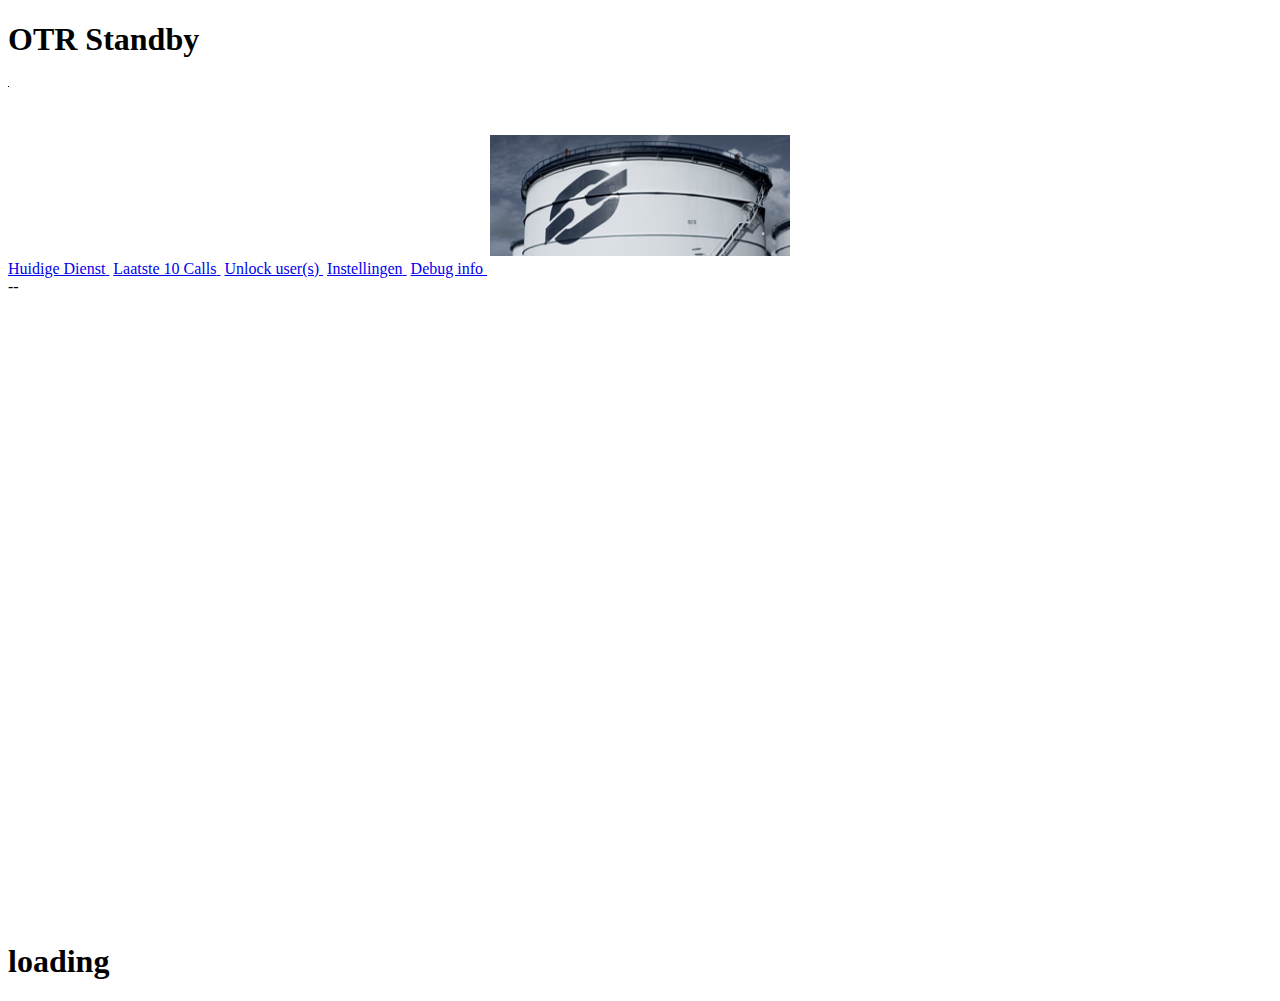
==== index.html @ 099d0af6 "fix phonegap attempt 2" ====
<!DOCTYPE HTML>
<HEAD>
<title>Mobile Standby</title>
<meta charset="UTF-8" />
<META HTTP-EQUIV="Pragma" CONTENT="no-cache"/>
<meta name="viewport" content="width=device-width, initial-scale=1, minimum-scale=1, maximum-scale=1"/>
<meta name="apple-mobile-web-app-capable" content="yes"/>
<meta name="apple-mobile-web-app-status-bar-style" content="black" />
<link rel="stylesheet"  href="jquery.mobile.min.css"/>
<script src="phonegap.js"></script>
<script type="text/javascript" src="js/sjcl.js"></script>
<script src="js/settings.js" type="text/javascript"></script>
<script src="js/jquery-1.9.1.min.js" type="text/javascript"></script>
<script src="js/jquery.mobile-1.3.1.min.js" type="text/javascript"></script>
<script type="text/javascript" src="js/shake.js"></script>
<style>
.logo_image {
  text-align: center;
  margin-left:0 auto;
  margin-right:0 auto;
}
</style>
<script type="text/javascript">
var sw,sh;
var netstate = '';

$(document).ready(function() 
{
	sw = $(this).width();
	sh = $(this).height();
	Validate(Validated);
});
function Validated(xml) {
	var res = $(xml).find("string").text();
	if (res=='True') {
		generic_ajax('standby.asmx/GetCurrentStandbyNow',null,gotCurrentStandby);
		$('#footer').html(getStatusInfo());
		window.addEventListener('shake', shakeEventDidOccur, false);
	}
	else {
		$('#menu').hide();
		Redirect(0);
	}

}
function shakeEventDidOccur () 
{
	generic_ajax('standby.asmx/GetCurrentStandbyNow',null,gotCurrentStandby);
	$('#footer').html(getStatusInfo());
	checkConnection();
}
function gotCurrentStandby(xml) {
	var found_objects = $(xml).find("Duty");
	found_objects.each(function() 
	{
		current_year = $(this).find('CurrentYear').text();
		current_week = $(this).find('CurrentWeek').text();
		var b = $(this).find('BossName').text();
		var r = $(this).find('ReplaceName').text();
		if (r!='') 
			b = r + ' vervangt ' +b;
		var spac = ' - ';	
		if ( sw < 400 ) {
			
			spac = '<br>';	
		}
		$('#header2').html('OTR Standby '  + spac +  b + spac + current_year + ' week '  + current_week  );
		doLayout();
	});
}
function load(url) {
	location = url;
}
function doLayout() {
	$('#spacer').height( $('#header2').height()-15 );
}
</script>
</HEAD>
<body>
<div  data-theme="a" data-role="header" data-position="fixed" data-tap-toggle="false">
	<div>
		<h1 id="topbar" class='ui-title' data-theme="a" role='heading' aria-level='1'><div id="header2">OTR Standby</div>
		<img id="netstatus" src="gap/net/inv.gif" class="ui-btn-right" >
		</h1>
	</div>
</div>
<div id="menu" data-role="content" data-theme="b">
	<div id="spacer">&nbsp;</div>
	<div class="logo_image"><img class="logo_image" width="300px" src="images/tank.png"  alt="Image Header" ></div>
	<a data-icon="grid" data-role="button" onclick="load('now.html');" href="#" >Huidige Dienst</a>
	<a data-icon="grid" data-role="button" onclick="load('last10.html');" href="#" >Laatste 10 Calls</a>
	<a data-icon="grid" data-role="button" onclick="load('locked.html');" href="#" >Unlock user(s)</a>
	<a data-icon="grid" data-role="button" onclick="load('settings.html');" href="#" >Instellingen</a>
	<a data-icon="grid" data-role="button" onclick="load('debug.html');" href="#" >Debug info</a>
</div>
<div  data-theme="a" data-role="content" data-position="fixed" data-tap-toggle="false">
<div id="bottombar" calss="ui-title" data-theme="a" role="heading"></div>
<div id="footer">--</div>
</div>


</body>
</html>
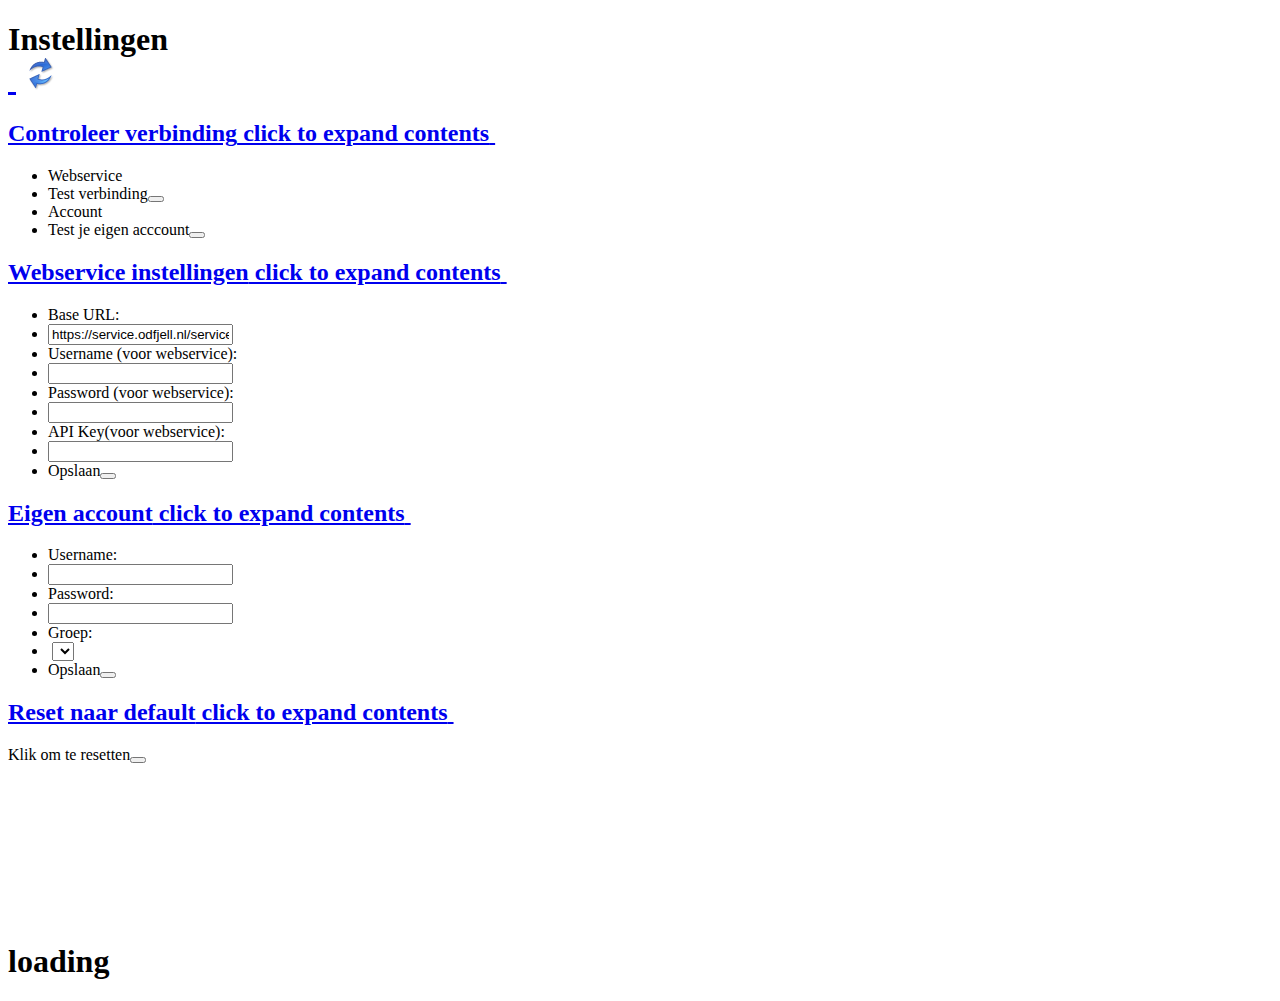
==== commit 8959c1d7: "Added more error handling to make app more compatible with multiple platforms (IE/Chrome, mobile bro" ====
--- a/index.html
+++ b/index.html
@@ -6,6 +6,12 @@
 <meta name="viewport" content="width=device-width, initial-scale=1, minimum-scale=1, maximum-scale=1"/>
 <meta name="apple-mobile-web-app-capable" content="yes"/>
 <meta name="apple-mobile-web-app-status-bar-style" content="black" />
+<meta http-equiv="cache-control" content="max-age=0" />
+<meta http-equiv="cache-control" content="no-cache" />
+<meta http-equiv="expires" content="0" />
+<meta http-equiv="expires" content="Tue, 01 Jan 1980 1:00:00 GMT" />
+<meta http-equiv="pragma" content="no-cache" />
+
 <link rel="stylesheet"  href="jquery.mobile.min.css"/>
 <script src="phonegap.js"></script>
 <script type="text/javascript" src="js/sjcl.js"></script>
@@ -28,20 +34,27 @@
 {
 	sw = $(this).width();
 	sh = $(this).height();
+	$('#menu').hide();
+	
 	Validate(Validated);
+	
 });
 function Validated(xml) {
 	var res = $(xml).find("string").text();
 	if (res=='True') {
+		$('#refreshbutton').attr('src','images/ajax-loader.gif');
+		addShake();	
+		//setTimeout(afterVal,4000);
 		generic_ajax('standby.asmx/GetCurrentStandbyNow',null,gotCurrentStandby);
 		$('#footer').html(getStatusInfo());
-		window.addEventListener('shake', shakeEventDidOccur, false);
+		// Try catch block, so this call won't result in errors (only ment for mobile/gap use!
+		$('#menu').show();
+		$('#refreshbutton').remove();
 	}
 	else {
 		$('#menu').hide();
 		Redirect(0);
 	}
-
 }
 function shakeEventDidOccur () 
 {
@@ -81,6 +94,7 @@
 	<div>
 		<h1 id="topbar" class='ui-title' data-theme="a" role='heading' aria-level='1'><div id="header2">OTR Standby</div>
 		<img id="netstatus" src="gap/net/inv.gif" class="ui-btn-right" >
+		<img height=32px id="refreshbutton" src="" class="ui-btn-right" ></a>
 		</h1>
 	</div>
 </div>
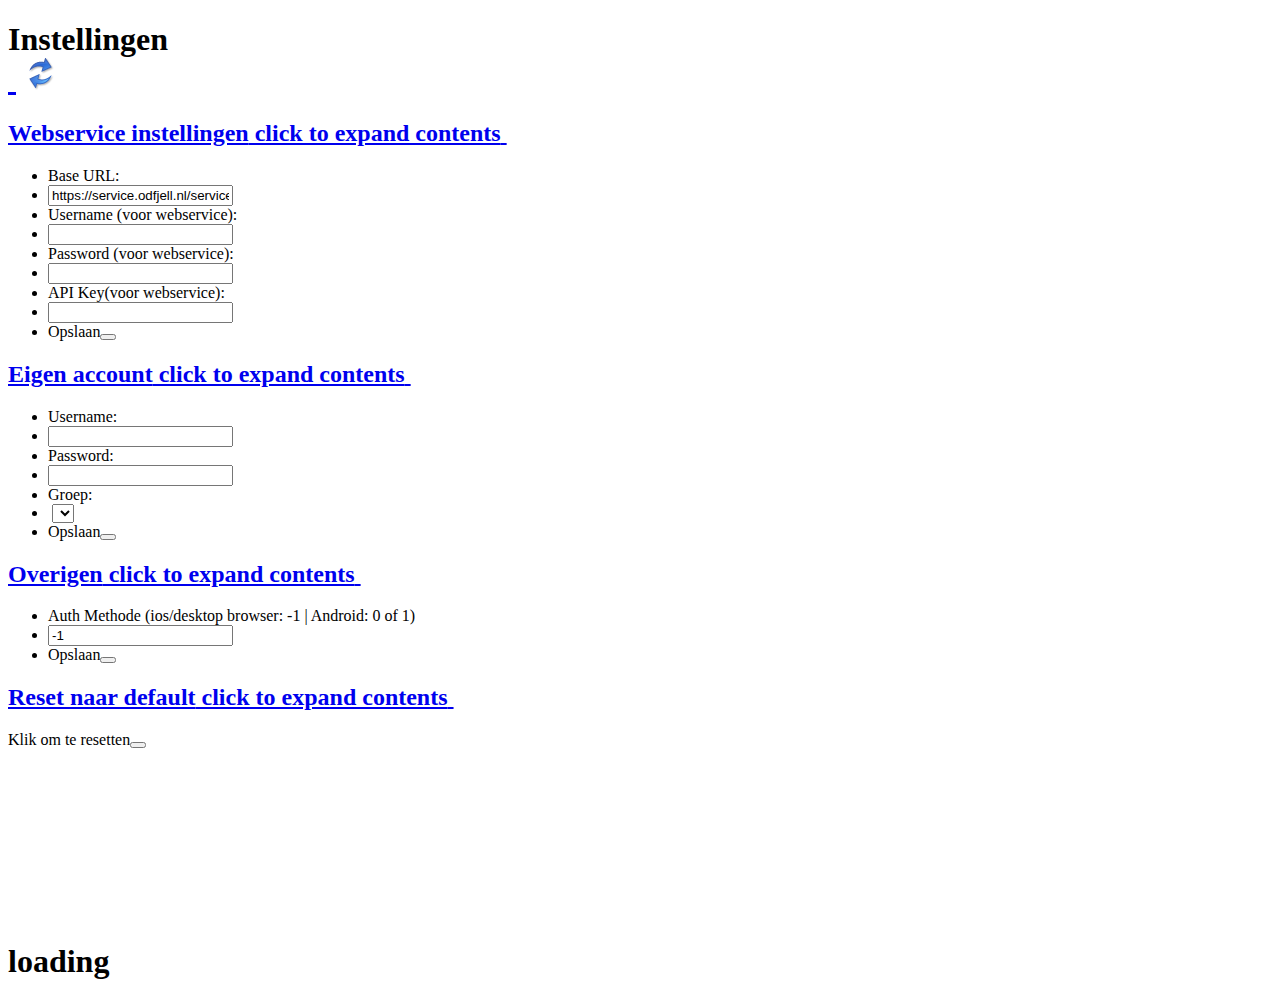
==== commit 619b678d: "Implemented new group based webservice" ====
--- a/index.html
+++ b/index.html
@@ -30,12 +30,12 @@
 var sw,sh;
 var netstate = '';
 
+
 $(document).ready(function() 
 {
 	sw = $(this).width();
 	sh = $(this).height();
 	$('#menu').hide();
-	
 	Validate(Validated);
 	
 });
@@ -44,21 +44,22 @@
 	if (res=='True') {
 		$('#refreshbutton').attr('src','images/ajax-loader.gif');
 		addShake();	
-		//setTimeout(afterVal,4000);
-		generic_ajax('standby.asmx/GetCurrentStandbyNow',null,gotCurrentStandby);
+		generic_ajax('standby.asmx/GetCurrentStandbyNow',{iGroup:Decr(localStorage.group)} ,gotCurrentStandby);
+		getVersion();
 		$('#footer').html(getStatusInfo());
-		// Try catch block, so this call won't result in errors (only ment for mobile/gap use!
 		$('#menu').show();
 		$('#refreshbutton').remove();
 	}
 	else {
 		$('#menu').hide();
-		Redirect(0);
+		alert('Uw gebruikernaam&wachtwoord zijn niet correct, pas de instellingen aan en probeer opnieuw');
+		
+		//Redirect(0);
 	}
 }
 function shakeEventDidOccur () 
 {
-	generic_ajax('standby.asmx/GetCurrentStandbyNow',null,gotCurrentStandby);
+	generic_ajax('standby.asmx/GetCurrentStandbyNow',{iGroup:Decr(localStorage.group)},gotCurrentStandby);
 	$('#footer').html(getStatusInfo());
 	checkConnection();
 }
@@ -68,6 +69,8 @@
 	{
 		current_year = $(this).find('CurrentYear').text();
 		current_week = $(this).find('CurrentWeek').text();
+		var groupname = $(this).find('GroupName').text();
+		var groupid = $(this).find('GroupID').text();
 		var b = $(this).find('BossName').text();
 		var r = $(this).find('ReplaceName').text();
 		if (r!='') 
@@ -77,7 +80,15 @@
 			
 			spac = '<br>';	
 		}
-		$('#header2').html('OTR Standby '  + spac +  b + spac + current_year + ' week '  + current_week  );
+		$('#header2').html(groupname  + spac +  b + spac + current_year + ' week '  + current_week  );
+		
+		if (groupid==1) {
+			$('#Unlock_Button').show();
+		}
+		else
+		{
+			$('#Unlock_Button').hide();
+		}
 		doLayout();
 	});
 }
@@ -91,10 +102,10 @@
 </HEAD>
 <body>
 <div  data-theme="a" data-role="header" data-position="fixed" data-tap-toggle="false">
-	<div>
-		<h1 id="topbar" class='ui-title' data-theme="a" role='heading' aria-level='1'><div id="header2">OTR Standby</div>
-		<img id="netstatus" src="gap/net/inv.gif" class="ui-btn-right" >
-		<img height=32px id="refreshbutton" src="" class="ui-btn-right" ></a>
+		<h1 id="topbar" data-theme="a" data-role='content' aria-level='1'>
+			<div id="header2">Mobile Standby</div>
+			<img id="netstatus" src="gap/net/inv.gif" class="ui-btn-right">
+			<img height=32px id="refreshbutton" src="" class="ui-btn-right">
 		</h1>
 	</div>
 </div>
@@ -103,12 +114,11 @@
 	<div class="logo_image"><img class="logo_image" width="300px" src="images/tank.png"  alt="Image Header" ></div>
 	<a data-icon="grid" data-role="button" onclick="load('now.html');" href="#" >Huidige Dienst</a>
 	<a data-icon="grid" data-role="button" onclick="load('last10.html');" href="#" >Laatste 10 Calls</a>
-	<a data-icon="grid" data-role="button" onclick="load('locked.html');" href="#" >Unlock user(s)</a>
+	<a id="Unlock_Button" data-icon="grid" data-role="button" onclick="load('locked.html');" href="#" >Unlock user(s)</a>
 	<a data-icon="grid" data-role="button" onclick="load('settings.html');" href="#" >Instellingen</a>
 	<a data-icon="grid" data-role="button" onclick="load('debug.html');" href="#" >Debug info</a>
 </div>
 <div  data-theme="a" data-role="content" data-position="fixed" data-tap-toggle="false">
-<div id="bottombar" calss="ui-title" data-theme="a" role="heading"></div>
 <div id="footer">--</div>
 </div>
 
